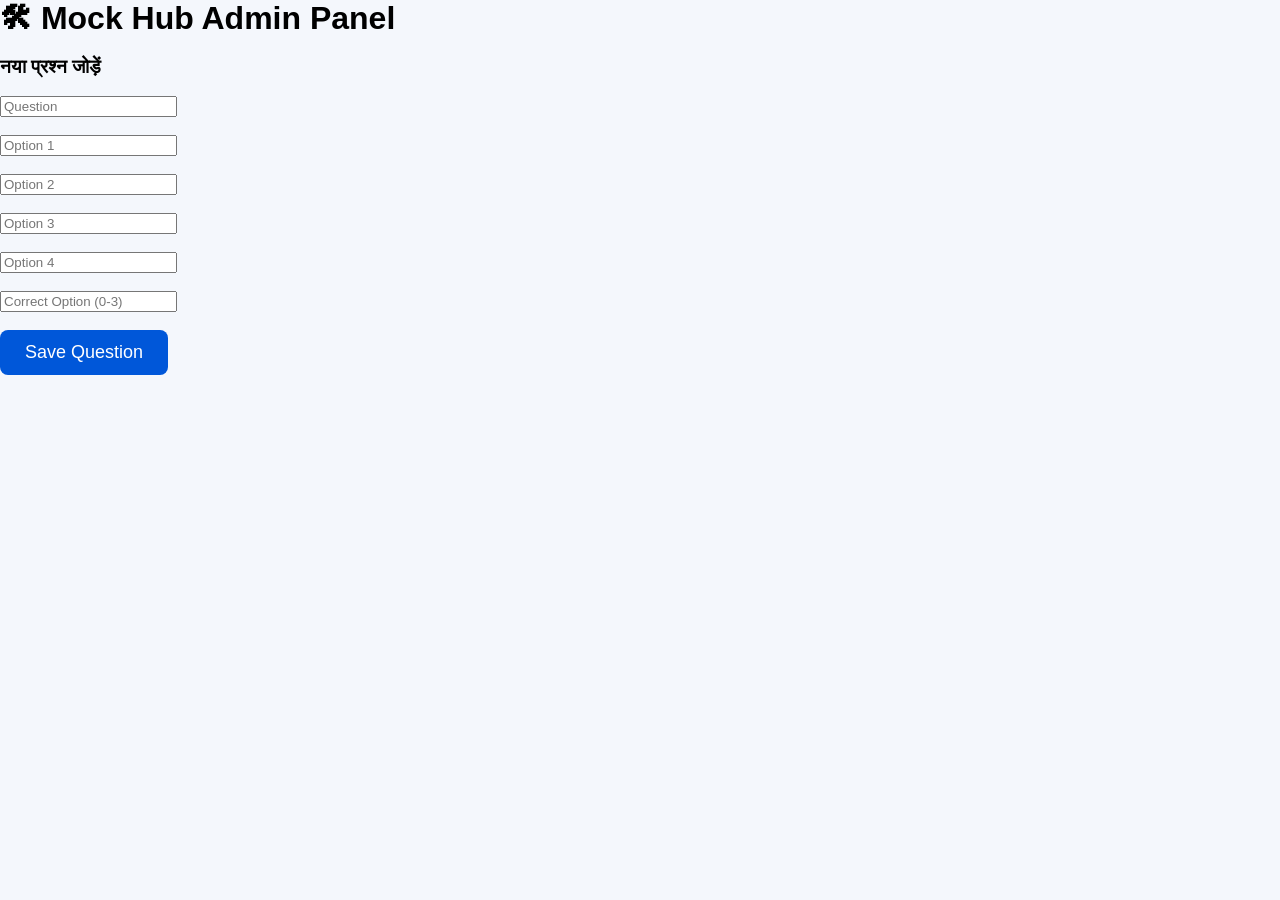
==== admin.html @ a7f4c9da "Create admin.html" ====
<!DOCTYPE html>
<html lang="hi">
<head>
<meta charset="UTF-8">
<meta name="viewport" content="width=device-width, initial-scale=1.0">
<title>Mock Hub Admin</title>
<link rel="stylesheet" href="style.css">
</head>
<body>

<h1>🛠 Mock Hub Admin Panel</h1>

<h3>नया प्रश्न जोड़ें</h3>

<input id="question" placeholder="Question"><br><br>

<input id="op1" placeholder="Option 1"><br><br>
<input id="op2" placeholder="Option 2"><br><br>
<input id="op3" placeholder="Option 3"><br><br>
<input id="op4" placeholder="Option 4"><br><br>

<input id="answer" placeholder="Correct Option (0-3)"><br><br>

<button onclick="saveQuestion()">Save Question</button>

<script src="admin.js"></script>

</body>
</html>
---- style.css ----
body{
  margin:0;
  font-family:Arial,sans-serif;
  background:#f4f7fc;
}

header{
  background:#0057d9;
  color:white;
  padding:15px;
  text-align:center;
}

h1{
  margin:0;
}

.container{
  width:90%;
  max-width:1200px;
  margin:auto;
  padding:20px;
}

button{
  background:#0057d9;
  color:white;
  border:none;
  padding:12px 25px;
  border-radius:8px;
  font-size:18px;
  cursor:pointer;
}

button:hover{
  background:#003f9e;
}

.card{
  background:white;
  padding:20px;
  margin:15px 0;
  border-radius:10px;
  box-shadow:0 2px 10px rgba(0,0,0,0.1);
}
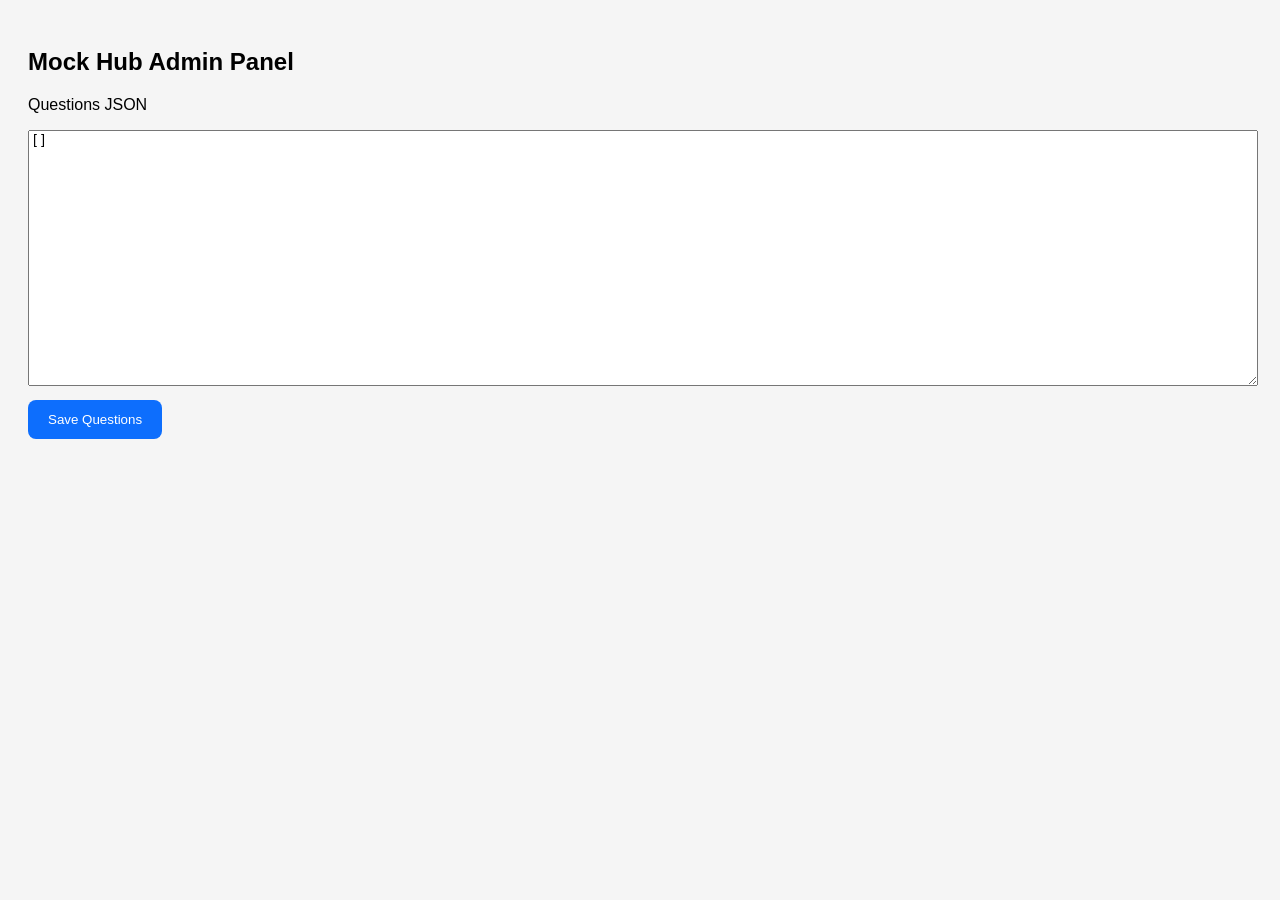
==== commit 4eb43bea: "Update admin.html" ====
--- a/admin.html
+++ b/admin.html
@@ -4,26 +4,51 @@
 <meta charset="UTF-8">
 <meta name="viewport" content="width=device-width, initial-scale=1.0">
 <title>Mock Hub Admin</title>
-<link rel="stylesheet" href="style.css">
+<style>
+body{
+font-family:Arial;
+background:#f5f5f5;
+padding:20px;
+}
+textarea{
+width:100%;
+height:250px;
+}
+button{
+padding:12px 20px;
+background:#0d6efd;
+color:white;
+border:none;
+border-radius:8px;
+margin-top:10px;
+}
+</style>
 </head>
 <body>
 
-<h1>🛠 Mock Hub Admin Panel</h1>
+<h2>Mock Hub Admin Panel</h2>
 
-<h3>नया प्रश्न जोड़ें</h3>
+<p>Questions JSON</p>
 
-<input id="question" placeholder="Question"><br><br>
+<textarea id="data"></textarea>
 
-<input id="op1" placeholder="Option 1"><br><br>
-<input id="op2" placeholder="Option 2"><br><br>
-<input id="op3" placeholder="Option 3"><br><br>
-<input id="op4" placeholder="Option 4"><br><br>
+<br>
 
-<input id="answer" placeholder="Correct Option (0-3)"><br><br>
+<button onclick="saveData()">Save Questions</button>
 
-<button onclick="saveQuestion()">Save Question</button>
+<script>
+document.getElementById("data").value =
+localStorage.getItem("questions") || "[]";
 
-<script src="admin.js"></script>
+function saveData(){
+localStorage.setItem(
+"questions",
+document.getElementById("data").value
+);
+
+alert("Questions Saved Successfully");
+}
+</script>
 
 </body>
 </html>
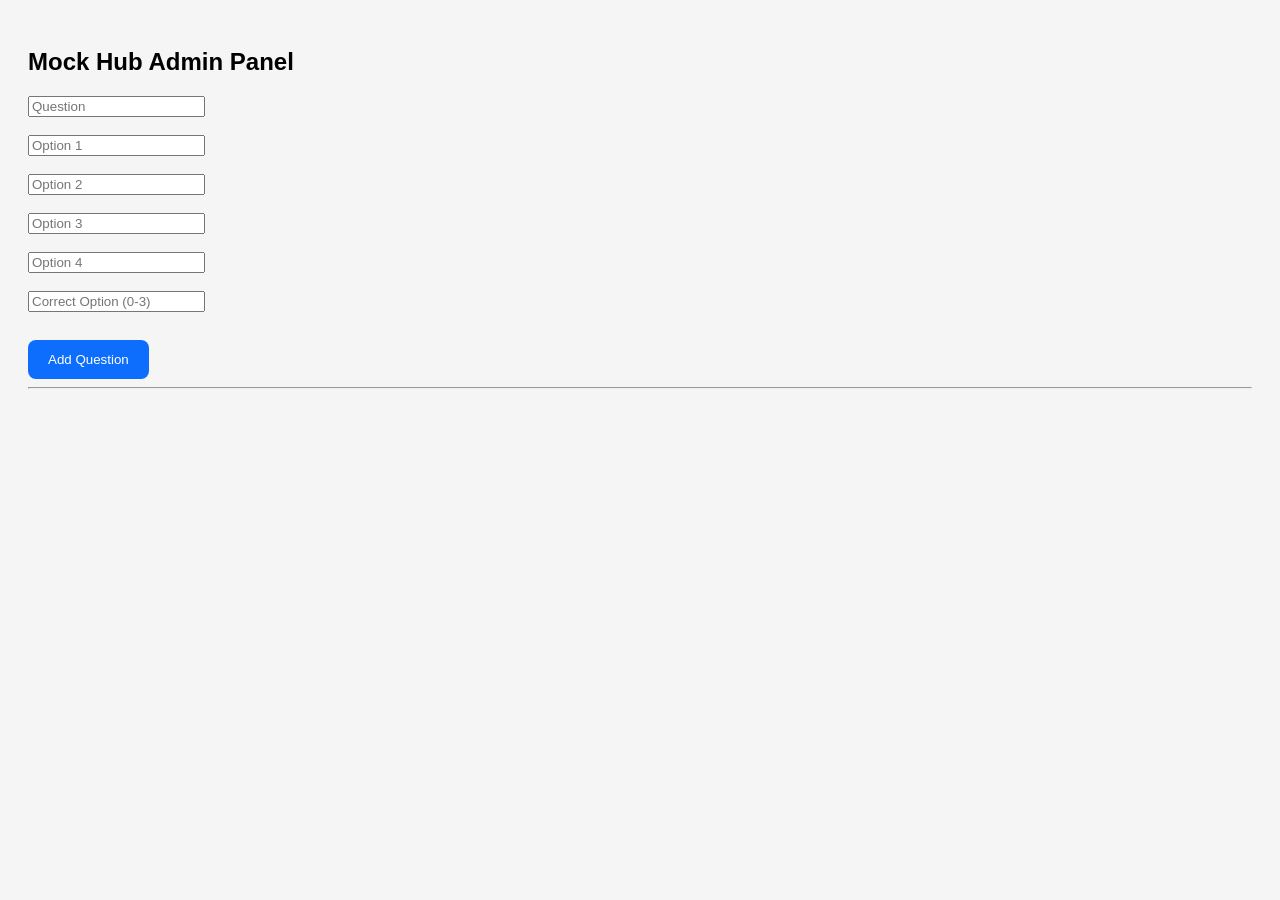
==== commit 653d8441: "Update admin.html" ====
--- a/admin.html
+++ b/admin.html
@@ -28,13 +28,23 @@
 
 <h2>Mock Hub Admin Panel</h2>
 
-<p>Questions JSON</p>
+<input type="text" id="question" placeholder="Question"><br><br>
 
-<textarea id="data"></textarea>
+<input type="text" id="option1" placeholder="Option 1"><br><br>
 
-<br>
+<input type="text" id="option2" placeholder="Option 2"><br><br>
 
-<button onclick="saveData()">Save Questions</button>
+<input type="text" id="option3" placeholder="Option 3"><br><br>
+
+<input type="text" id="option4" placeholder="Option 4"><br><br>
+
+<input type="number" id="answer" placeholder="Correct Option (0-3)"><br><br>
+
+<button onclick="saveQuestion()">Add Question</button>
+
+<hr>
+
+<div id="list"></div>
 
 <script>
 document.getElementById("data").value =
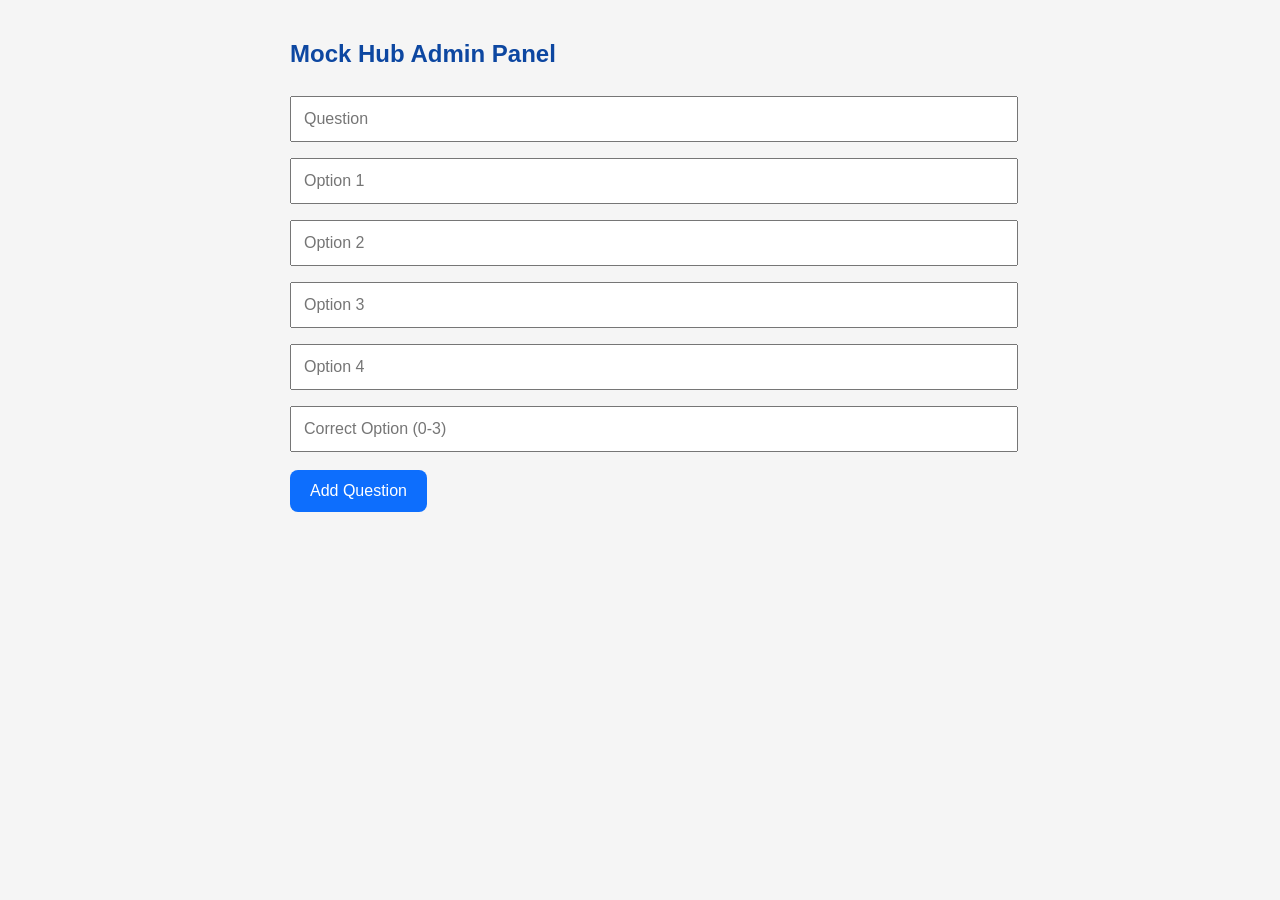
==== commit ce5dcad0: "Update admin.html" ====
--- a/admin.html
+++ b/admin.html
@@ -4,60 +4,91 @@
 <meta charset="UTF-8">
 <meta name="viewport" content="width=device-width, initial-scale=1.0">
 <title>Mock Hub Admin</title>
+
 <style>
 body{
-font-family:Arial;
+font-family:Arial,sans-serif;
 background:#f5f5f5;
 padding:20px;
+max-width:700px;
+margin:auto;
 }
-textarea{
+
+h2{
+color:#0d47a1;
+}
+
+input{
 width:100%;
-height:250px;
+padding:12px;
+margin:8px 0;
+font-size:16px;
 }
+
 button{
 padding:12px 20px;
 background:#0d6efd;
 color:white;
 border:none;
 border-radius:8px;
+font-size:16px;
+cursor:pointer;
 margin-top:10px;
+}
+
+button:hover{
+background:#0b5ed7;
 }
 </style>
 </head>
+
 <body>
 
 <h2>Mock Hub Admin Panel</h2>
 
-<input type="text" id="question" placeholder="Question"><br><br>
+<input id="question" placeholder="Question">
 
-<input type="text" id="option1" placeholder="Option 1"><br><br>
+<input id="option1" placeholder="Option 1">
 
-<input type="text" id="option2" placeholder="Option 2"><br><br>
+<input id="option2" placeholder="Option 2">
 
-<input type="text" id="option3" placeholder="Option 3"><br><br>
+<input id="option3" placeholder="Option 3">
 
-<input type="text" id="option4" placeholder="Option 4"><br><br>
+<input id="option4" placeholder="Option 4">
 
-<input type="number" id="answer" placeholder="Correct Option (0-3)"><br><br>
+<input id="answer" type="number" placeholder="Correct Option (0-3)">
 
 <button onclick="saveQuestion()">Add Question</button>
 
-<hr>
+<script>
 
-<div id="list"></div>
+function saveQuestion(){
 
-<script>
-document.getElementById("data").value =
-localStorage.getItem("questions") || "[]";
+let questions=JSON.parse(localStorage.getItem("questions"))||[];
 
-function saveData(){
-localStorage.setItem(
-"questions",
-document.getElementById("data").value
-);
+questions.push({
 
-alert("Questions Saved Successfully");
+question:document.getElementById("question").value,
+
+options:[
+document.getElementById("option1").value,
+document.getElementById("option2").value,
+document.getElementById("option3").value,
+document.getElementById("option4").value
+],
+
+answer:Number(document.getElementById("answer").value)
+
+});
+
+localStorage.setItem("questions",JSON.stringify(questions));
+
+alert("Question Added Successfully");
+
+location.reload();
+
 }
+
 </script>
 
 </body>
